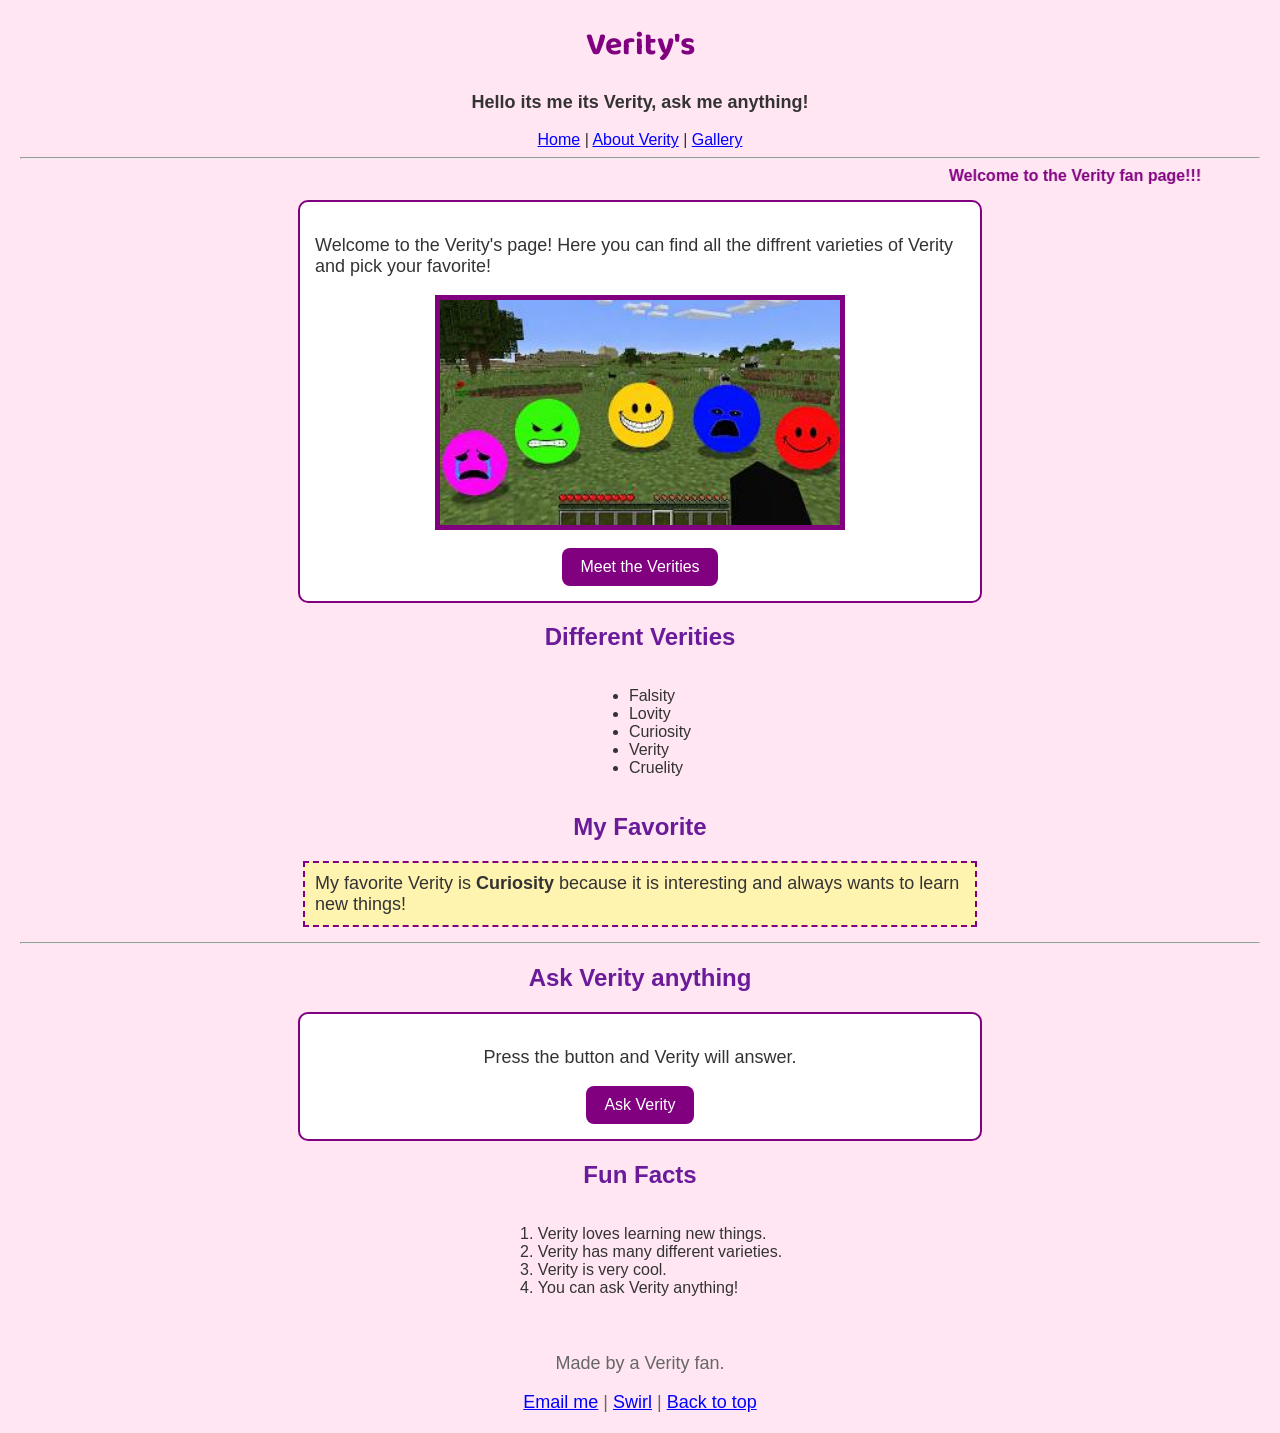
==== index.html @ 494ba943 "Verity fan page for VibeScoop" ====
<html>
<head>
  <title>Verity's Fan Page</title>
  <link rel="icon" href="favicon.svg">
  <link rel="stylesheet" href="style.css">
  <link href="https://fonts.googleapis.com/css2?family=Baloo+2:wght@700&display=swap" rel="stylesheet">
</head>

<body bgcolor="#ffe6f2">

<center>
  <h1>Verity's</h1>
  <p><b>Hello its me its Verity, ask me anything!</b></p>
  <a href="index.html">Home</a> |
  <a href="about.html">About Verity</a> |
  <a href="gallery.html">Gallery</a>
</center>

<hr>

<marquee behavior="alternate" scrollamount="4">
  <font color="purple"><b>Welcome to the Verity fan page!!!</b></font>
</marquee>

<div class="box">
  <p>
    Welcome to the Verity's page! Here you can find all the diffrent
    varieties of Verity and pick your favorite!
  </p>
  <center>
    <img src="family.jpg" alt="picture of verity's family" width="400" border="3">
    <br><br>
    <a class="btn" href="about.html">Meet the Verities</a>
  </center>
</div>

<h2>Different Verities</h2>
<ul style="text-align: left; display: inline-block;">
  <li>Falsity
  <li>Lovity
  <li>Curiosity
  <li>Verity
  <li>Cruelity
</ul>

<h2>My Favorite</h2>
<p class="favorite">
  My favorite Verity is <b>Curiosity</b> because it is interesting and always
  wants to learn new things!
</p>

<hr>

<h2>Ask Verity anything</h2>
<div class="box" style="text-align: center;">
  <p id="answer">Press the button and Verity will answer.</p>
  <button onclick="askVerity()">Ask Verity</button>
</div>

<h2>Fun Facts</h2>
<ol style="text-align: left; display: inline-block;">
  <li>Verity loves learning new things.</li>
  <li>Verity has many different varieties.</li>
  <li>Verity is very cool.</li>
  <li>You can ask Verity anything!</li>
</ol>

<footer>
  <p>Made by a Verity fan.</p>
  <p>
    <a href="mailto:verity@example.com">Email me</a> |
    <a href="https://swirl.hackclub.com" target="_blank">Swirl</a> |
    <a href="#top">Back to top</a>
  </p>
</footer>

<script src="script.js"></script>
</body>
</html>
---- style.css ----
/* my styles for the verity page */

body {
  background-color: #ffe6f2;
  font-family: Arial, sans-serif;
  color: #333333;
  text-align: center;
  margin: 20px;
}

h1 {
  color: purple;
}

/* i added h1 again by accident */
h1 {
  font-family: "Baloo 2", Arial, sans-serif;
}

h2 {
  color: #6a1b9a;
}

p {
  font-size: 18px;
}

a {
  color: blue;
}

a:hover {
  color: hotpink;
}

.box {
  background-color: white;
  border: 2px solid purple;
  border-radius: 10px;
  padding: 15px;
  margin: 15px auto;
  max-width: 650px;
  text-align: left;
}

.favorite {
  background-color: #fff3b0;
  padding: 10px;
  border: 2px dashed purple;
  max-width: 650px;
  margin: 15px auto;
  text-align: left;
}

/* the 3 story paragraphs all look diffrent */
.story1 {
  background-color: #e8d8ff;
  padding: 12px;
  border-left: 6px solid purple;
  text-align: left;
  max-width: 650px;
  margin: 12px auto;
}

.story2 {
  background-color: #fff6cc;
  padding: 12px;
  border: 2px dotted purple;
  font-style: italic;
  text-align: left;
  max-width: 650px;
  margin: 12px auto;
}

.story3 {
  background-color: #ffd6e8;
  padding: 12px;
  font-weight: bold;
  text-align: left;
  max-width: 650px;
  margin: 12px auto;
}

table {
  margin: 0 auto;
  border-collapse: collapse;
  background-color: white;
}

th {
  background-color: purple;
  color: white;
}

td,
th {
  border: 1px solid purple;
  padding: 8px;
}

tr:hover {
  background-color: #f3e6ff;
}

img {
  border: 5px solid purple;
  max-width: 90%;
}

button {
  background-color: purple;
  color: white;
  border: none;
  padding: 10px 18px;
  border-radius: 8px;
  font-size: 16px;
  cursor: pointer;
}

button:hover {
  background-color: hotpink;
}

.btn {
  background-color: purple;
  color: white;
  padding: 10px 18px;
  border-radius: 8px;
  text-decoration: none;
  display: inline-block;
}

.btn:hover {
  background-color: hotpink;
  color: white;
}

footer {
  margin-top: 40px;
  font-size: 14px;
  color: #666666;
}

.big404 {
  font-size: 90px;
  color: hotpink;
  font-weight: bold;
}

/* small screens */
@media (max-width: 700px) {
  h1 {
    font-size: 32px;
  }

  .box,
  .favorite,
  .story1,
  .story2,
  .story3 {
    width: 90%;
  }
}
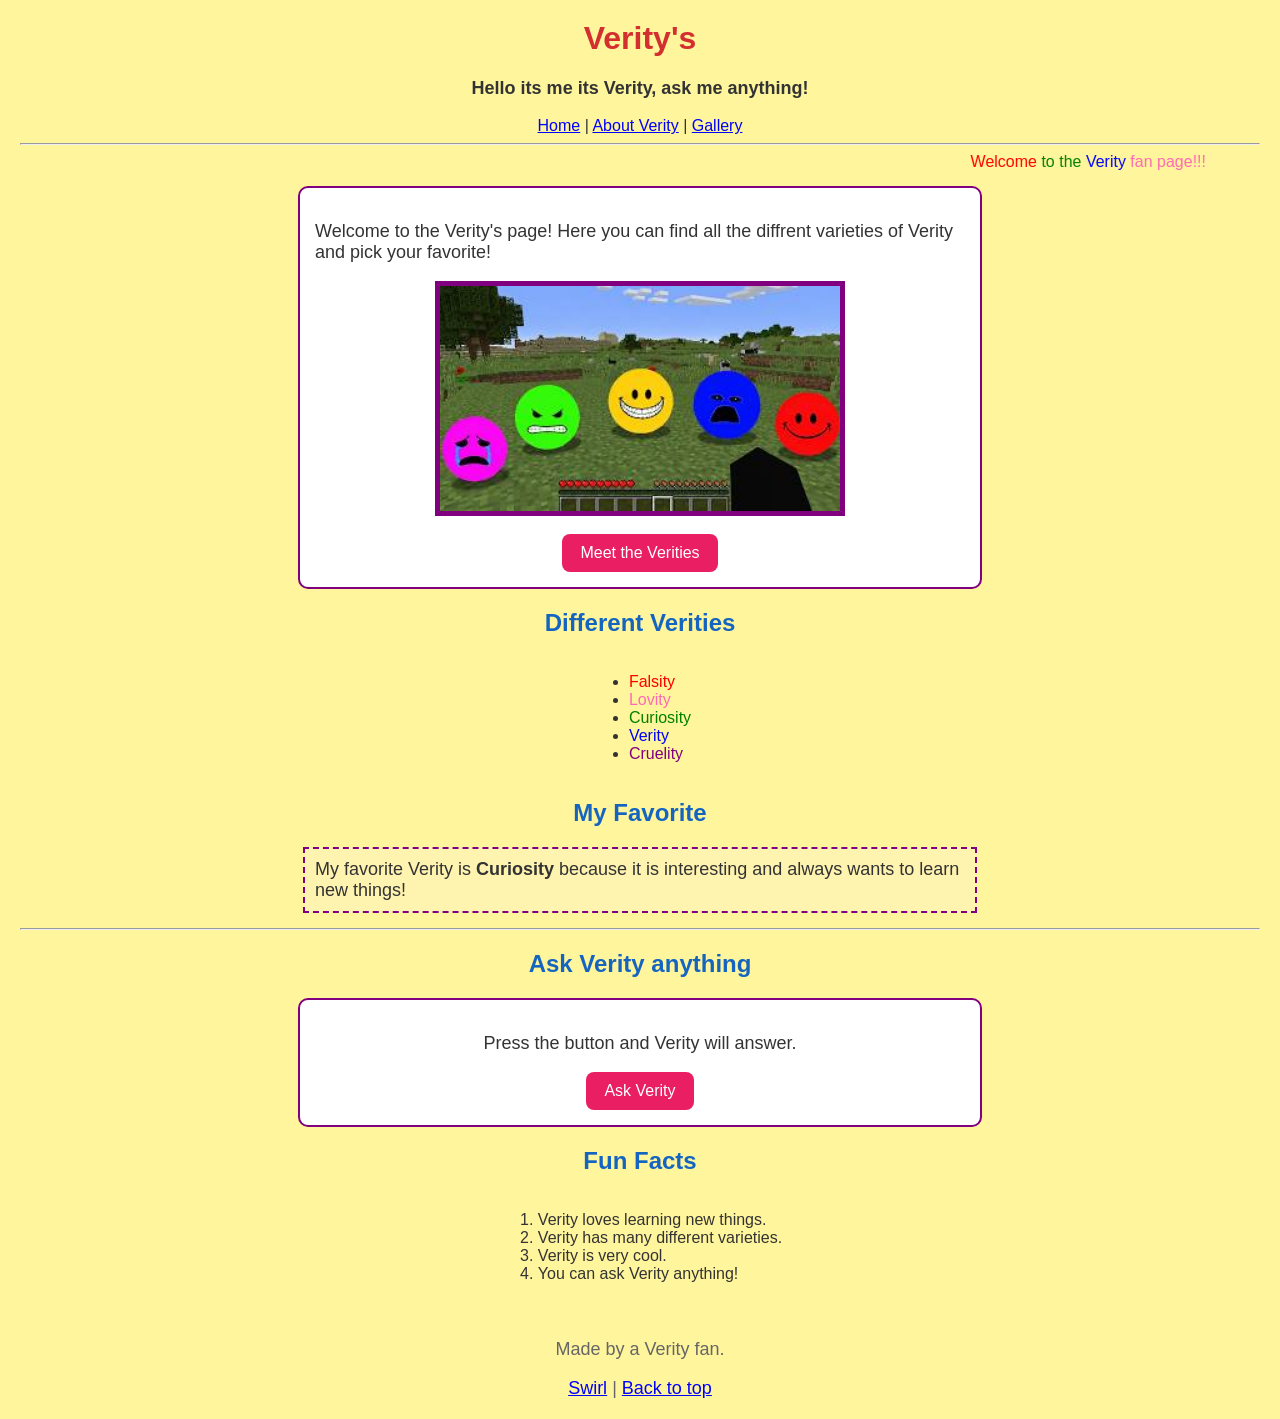
==== commit 4e6d98f4: "Yellow rainbow theme, remove email and extra footer links, simplify copy" ====
--- a/index.html
+++ b/index.html
@@ -3,10 +3,9 @@
   <title>Verity's Fan Page</title>
   <link rel="icon" href="favicon.svg">
   <link rel="stylesheet" href="style.css">
-  <link href="https://fonts.googleapis.com/css2?family=Baloo+2:wght@700&display=swap" rel="stylesheet">
 </head>
 
-<body bgcolor="#ffe6f2">
+<body bgcolor="#fff59d">
 
 <center>
   <h1>Verity's</h1>
@@ -19,7 +18,10 @@
 <hr>
 
 <marquee behavior="alternate" scrollamount="4">
-  <font color="purple"><b>Welcome to the Verity fan page!!!</b></font>
+  <font color="red">Welcome</font>
+  <font color="green">to the</font>
+  <font color="blue">Verity</font>
+  <font color="hotpink">fan page!!!</font>
 </marquee>
 
 <div class="box">
@@ -36,11 +38,11 @@
 
 <h2>Different Verities</h2>
 <ul style="text-align: left; display: inline-block;">
-  <li>Falsity
-  <li>Lovity
-  <li>Curiosity
-  <li>Verity
-  <li>Cruelity
+  <li><font color="red">Falsity</font>
+  <li><font color="hotpink">Lovity</font>
+  <li><font color="green">Curiosity</font>
+  <li><font color="blue">Verity</font>
+  <li><font color="purple">Cruelity</font>
 </ul>
 
 <h2>My Favorite</h2>
@@ -68,7 +70,6 @@
 <footer>
   <p>Made by a Verity fan.</p>
   <p>
-    <a href="mailto:verity@example.com">Email me</a> |
     <a href="https://swirl.hackclub.com" target="_blank">Swirl</a> |
     <a href="#top">Back to top</a>
   </p>
--- a/style.css
+++ b/style.css
@@ -1,7 +1,7 @@
 /* my styles for the verity page */
 
 body {
-  background-color: #ffe6f2;
+  background-color: #fff59d;
   font-family: Arial, sans-serif;
   color: #333333;
   text-align: center;
@@ -9,16 +9,16 @@
 }
 
 h1 {
-  color: purple;
+  color: #d32f2f;
 }
 
 /* i added h1 again by accident */
 h1 {
-  font-family: "Baloo 2", Arial, sans-serif;
+  font-family: Arial, sans-serif;
 }
 
 h2 {
-  color: #6a1b9a;
+  color: #1565c0;
 }
 
 p {
@@ -54,18 +54,18 @@
 
 /* the 3 story paragraphs all look diffrent */
 .story1 {
-  background-color: #e8d8ff;
+  background-color: #ffcdd2;
   padding: 12px;
-  border-left: 6px solid purple;
+  border-left: 6px solid red;
   text-align: left;
   max-width: 650px;
   margin: 12px auto;
 }
 
 .story2 {
-  background-color: #fff6cc;
+  background-color: #c8e6c9;
   padding: 12px;
-  border: 2px dotted purple;
+  border: 2px dotted green;
   font-style: italic;
   text-align: left;
   max-width: 650px;
@@ -73,7 +73,7 @@
 }
 
 .story3 {
-  background-color: #ffd6e8;
+  background-color: #f8bbd0;
   padding: 12px;
   font-weight: bold;
   text-align: left;
@@ -99,7 +99,7 @@
 }
 
 tr:hover {
-  background-color: #f3e6ff;
+  background-color: #fff9c4;
 }
 
 img {
@@ -108,7 +108,7 @@
 }
 
 button {
-  background-color: purple;
+  background-color: #e91e63;
   color: white;
   border: none;
   padding: 10px 18px;
@@ -118,11 +118,11 @@
 }
 
 button:hover {
-  background-color: hotpink;
+  background-color: red;
 }
 
 .btn {
-  background-color: purple;
+  background-color: #e91e63;
   color: white;
   padding: 10px 18px;
   border-radius: 8px;
@@ -131,7 +131,7 @@
 }
 
 .btn:hover {
-  background-color: hotpink;
+  background-color: red;
   color: white;
 }
 
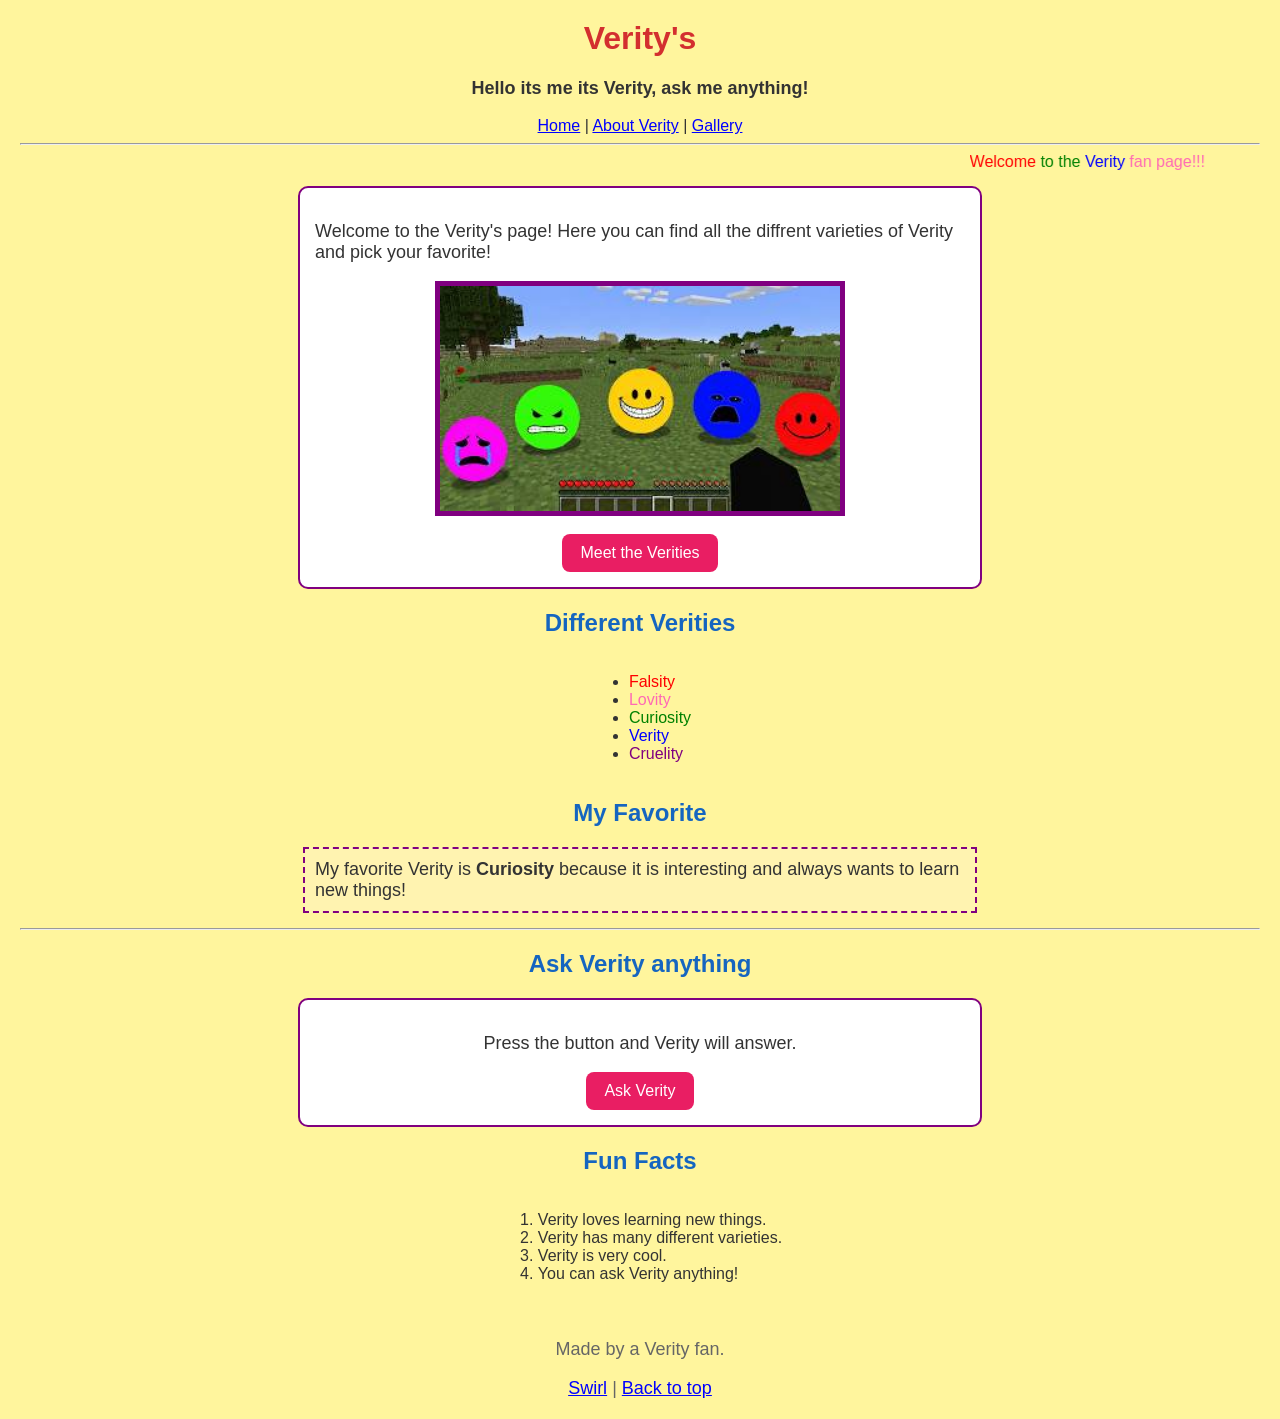
==== commit 74955d48: "Bust cached stylesheet" ====
--- a/index.html
+++ b/index.html
@@ -2,7 +2,7 @@
 <head>
   <title>Verity's Fan Page</title>
   <link rel="icon" href="favicon.svg">
-  <link rel="stylesheet" href="style.css">
+  <link rel="stylesheet" href="style.css?v=2">
 </head>
 
 <body bgcolor="#fff59d">
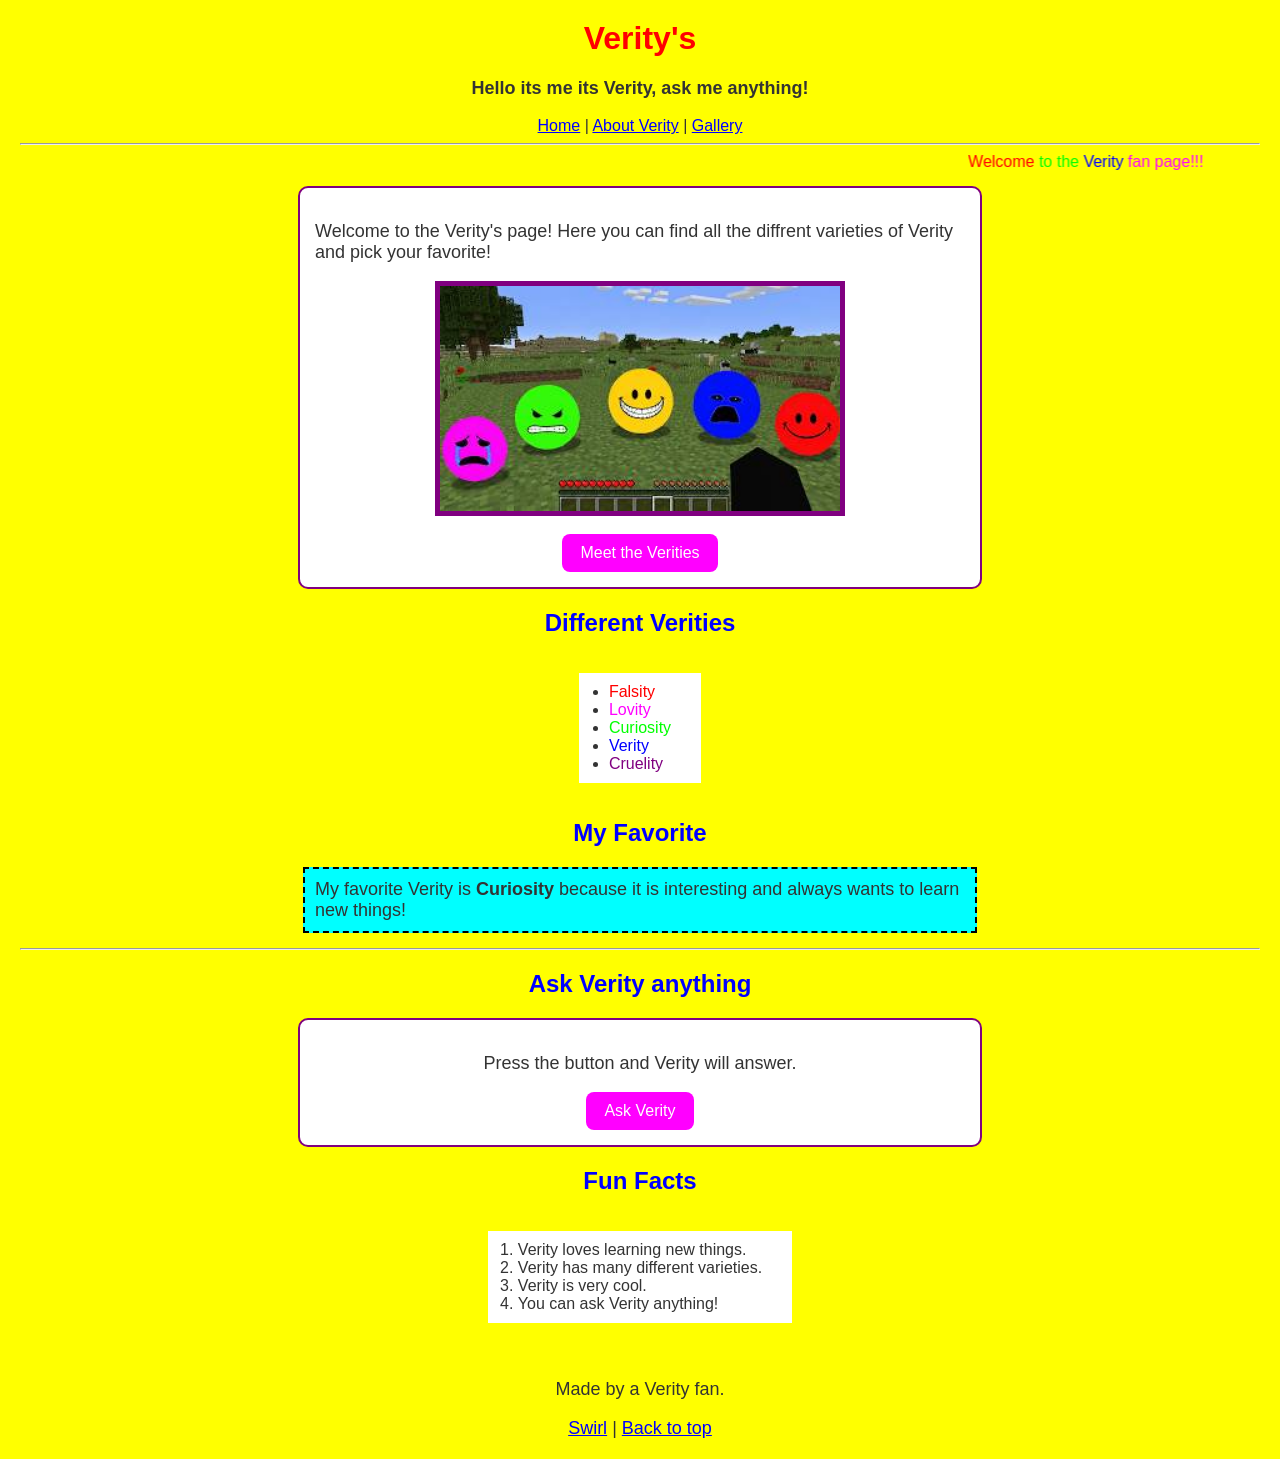
==== commit 7f8a3f2d: "Full 2007 theme: pure yellow, pure red green blue magenta" ====
--- a/index.html
+++ b/index.html
@@ -2,10 +2,10 @@
 <head>
   <title>Verity's Fan Page</title>
   <link rel="icon" href="favicon.svg">
-  <link rel="stylesheet" href="style.css?v=2">
+  <link rel="stylesheet" href="style.css?v=3">
 </head>
 
-<body bgcolor="#fff59d">
+<body bgcolor="#ffff00">
 
 <center>
   <h1>Verity's</h1>
@@ -19,9 +19,9 @@
 
 <marquee behavior="alternate" scrollamount="4">
   <font color="red">Welcome</font>
-  <font color="green">to the</font>
+  <font color="lime">to the</font>
   <font color="blue">Verity</font>
-  <font color="hotpink">fan page!!!</font>
+  <font color="magenta">fan page!!!</font>
 </marquee>
 
 <div class="box">
@@ -37,10 +37,10 @@
 </div>
 
 <h2>Different Verities</h2>
-<ul style="text-align: left; display: inline-block;">
+<ul style="text-align: left; display: inline-block; background-color: white; padding: 10px 30px;">
   <li><font color="red">Falsity</font>
-  <li><font color="hotpink">Lovity</font>
-  <li><font color="green">Curiosity</font>
+  <li><font color="magenta">Lovity</font>
+  <li><font color="lime">Curiosity</font>
   <li><font color="blue">Verity</font>
   <li><font color="purple">Cruelity</font>
 </ul>
@@ -60,7 +60,7 @@
 </div>
 
 <h2>Fun Facts</h2>
-<ol style="text-align: left; display: inline-block;">
+<ol style="text-align: left; display: inline-block; background-color: white; padding: 10px 30px;">
   <li>Verity loves learning new things.</li>
   <li>Verity has many different varieties.</li>
   <li>Verity is very cool.</li>
--- a/style.css
+++ b/style.css
@@ -1,7 +1,7 @@
 /* my styles for the verity page */
 
 body {
-  background-color: #fff59d;
+  background-color: #ffff00;
   font-family: Arial, sans-serif;
   color: #333333;
   text-align: center;
@@ -9,7 +9,7 @@
 }
 
 h1 {
-  color: #d32f2f;
+  color: #ff0000;
 }
 
 /* i added h1 again by accident */
@@ -18,7 +18,7 @@
 }
 
 h2 {
-  color: #1565c0;
+  color: #0000ff;
 }
 
 p {
@@ -30,7 +30,7 @@
 }
 
 a:hover {
-  color: hotpink;
+  color: #ff00ff;
 }
 
 .box {
@@ -44,9 +44,9 @@
 }
 
 .favorite {
-  background-color: #fff3b0;
+  background-color: #00ffff;
   padding: 10px;
-  border: 2px dashed purple;
+  border: 2px dashed black;
   max-width: 650px;
   margin: 15px auto;
   text-align: left;
@@ -54,18 +54,20 @@
 
 /* the 3 story paragraphs all look diffrent */
 .story1 {
-  background-color: #ffcdd2;
+  background-color: #ff0000;
+  color: white;
   padding: 12px;
-  border-left: 6px solid red;
+  border-left: 6px solid black;
   text-align: left;
   max-width: 650px;
   margin: 12px auto;
 }
 
 .story2 {
-  background-color: #c8e6c9;
+  background-color: #00ff00;
+  color: black;
   padding: 12px;
-  border: 2px dotted green;
+  border: 2px dotted black;
   font-style: italic;
   text-align: left;
   max-width: 650px;
@@ -73,7 +75,8 @@
 }
 
 .story3 {
-  background-color: #f8bbd0;
+  background-color: #ff00ff;
+  color: white;
   padding: 12px;
   font-weight: bold;
   text-align: left;
@@ -99,7 +102,7 @@
 }
 
 tr:hover {
-  background-color: #fff9c4;
+  background-color: #00ffff;
 }
 
 img {
@@ -108,7 +111,7 @@
 }
 
 button {
-  background-color: #e91e63;
+  background-color: #ff00ff;
   color: white;
   border: none;
   padding: 10px 18px;
@@ -118,11 +121,11 @@
 }
 
 button:hover {
-  background-color: red;
+  background-color: #ff0000;
 }
 
 .btn {
-  background-color: #e91e63;
+  background-color: #ff00ff;
   color: white;
   padding: 10px 18px;
   border-radius: 8px;
@@ -131,19 +134,19 @@
 }
 
 .btn:hover {
-  background-color: red;
+  background-color: #ff0000;
   color: white;
 }
 
 footer {
   margin-top: 40px;
   font-size: 14px;
-  color: #666666;
+  color: #333333;
 }
 
 .big404 {
   font-size: 90px;
-  color: hotpink;
+  color: #ff00ff;
   font-weight: bold;
 }
 
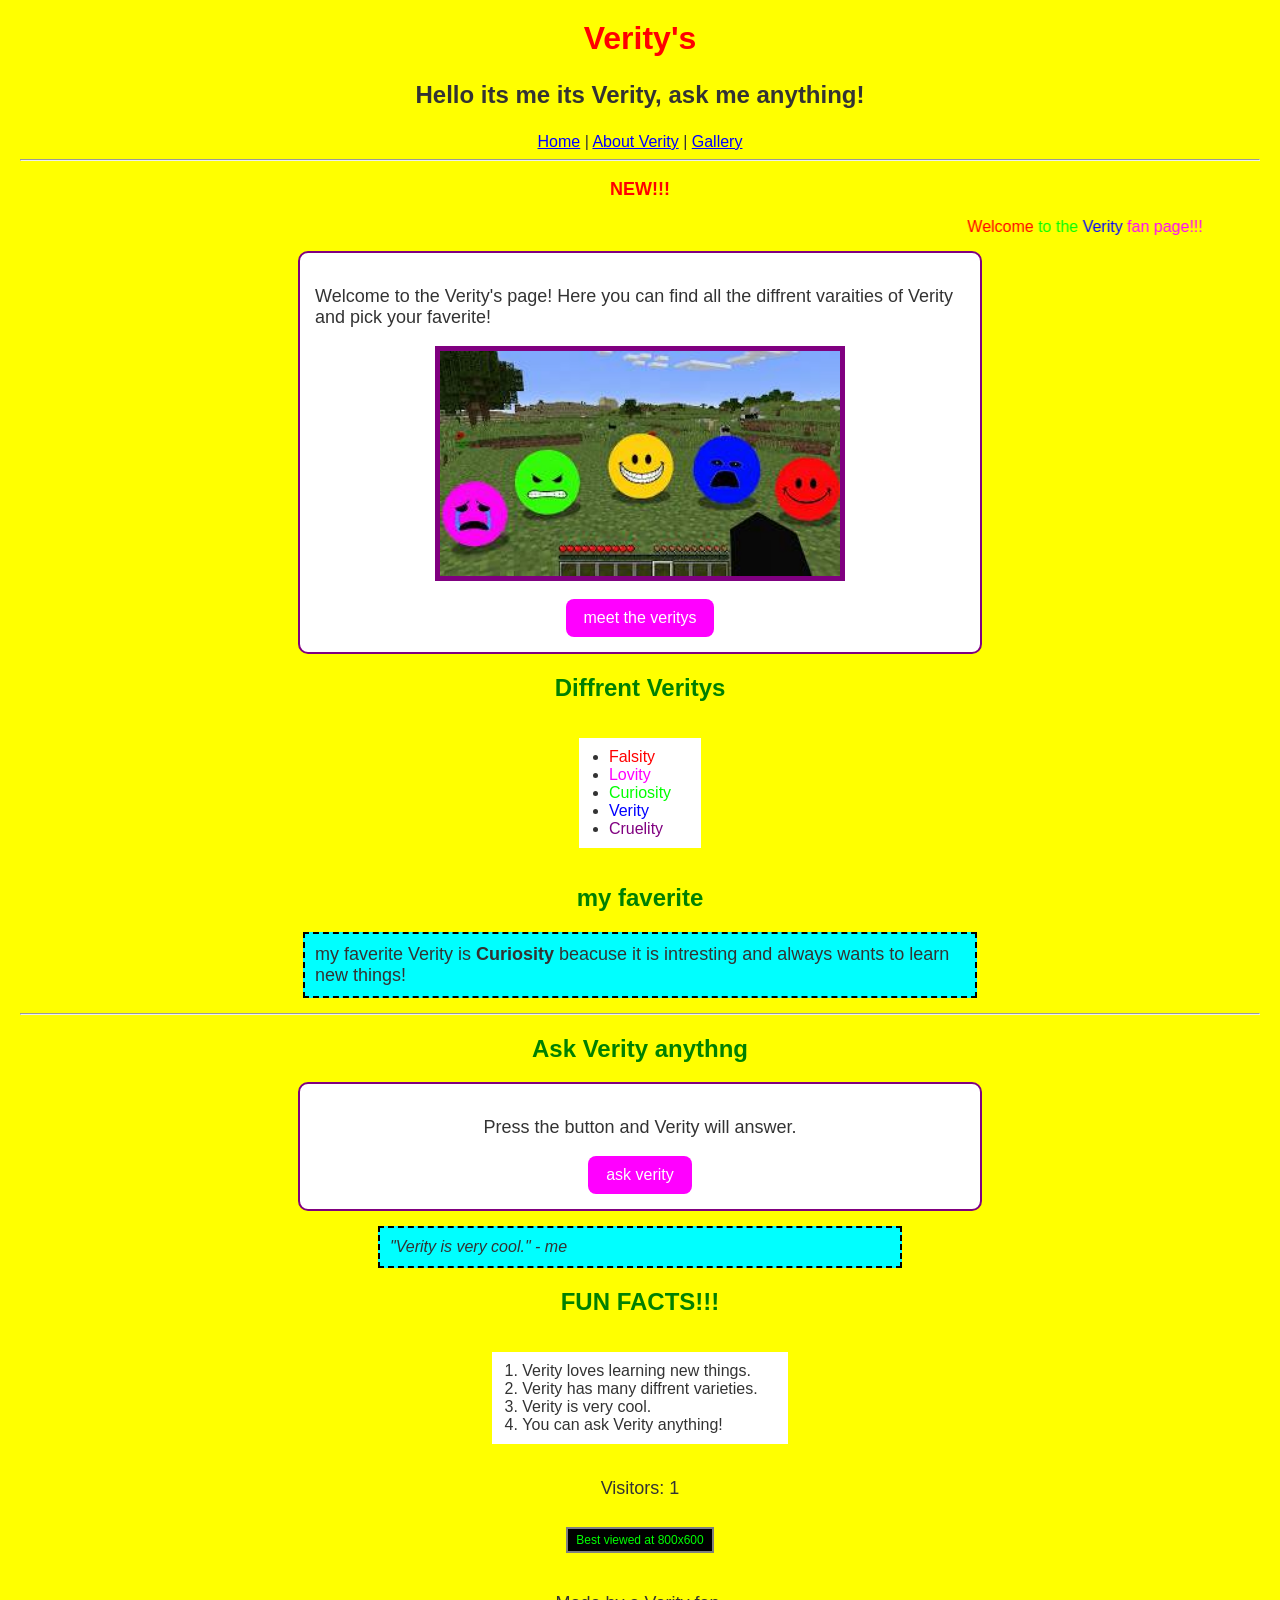
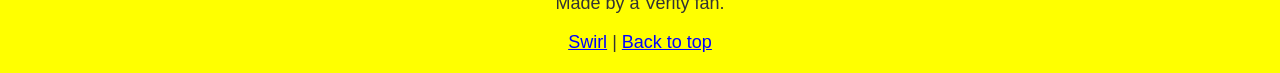
==== commit ee555baf: "Add beginner typos, messy layout, blink, hit counter and badge" ====
--- a/index.html
+++ b/index.html
@@ -1,21 +1,27 @@
+<!-- my faverite page -->
 <html>
 <head>
   <title>Verity's Fan Page</title>
   <link rel="icon" href="favicon.svg">
-  <link rel="stylesheet" href="style.css?v=3">
+  <link rel="stylesheet" href="style.css?v=4">
+  <style>
+     h2 { color: green; }
+     .big { font-size: 24px; }
+  </style>
 </head>
 
 <body bgcolor="#ffff00">
-
 <center>
-  <h1>Verity's</h1>
-  <p><b>Hello its me its Verity, ask me anything!</b></p>
+    <h1>Verity's</h1>
+  <p class="big"><b>Hello its me its Verity, ask me anything!</b></p>
   <a href="index.html">Home</a> |
-  <a href="about.html">About Verity</a> |
+   <a href="about.html">About Verity</a> |
   <a href="gallery.html">Gallery</a>
 </center>
 
 <hr>
+
+<p><span class="blink"><font color="red">NEW!!!</font></span></p>
 
 <marquee behavior="alternate" scrollamount="4">
   <font color="red">Welcome</font>
@@ -27,16 +33,16 @@
 <div class="box">
   <p>
     Welcome to the Verity's page! Here you can find all the diffrent
-    varieties of Verity and pick your favorite!
+    varaities of Verity and pick your faverite!
   </p>
   <center>
-    <img src="family.jpg" alt="picture of verity's family" width="400" border="3">
+  <img src="family.jpg" alt="picture of verity's family" width="400" border="3">
     <br><br>
-    <a class="btn" href="about.html">Meet the Verities</a>
+  <a class="btn" href="about.html">meet the veritys</a>
   </center>
 </div>
 
-<h2>Different Verities</h2>
+<h2>Diffrent Veritys</h2>
 <ul style="text-align: left; display: inline-block; background-color: white; padding: 10px 30px;">
   <li><font color="red">Falsity</font>
   <li><font color="magenta">Lovity</font>
@@ -45,27 +51,35 @@
   <li><font color="purple">Cruelity</font>
 </ul>
 
-<h2>My Favorite</h2>
+<h2>my faverite</h2>
 <p class="favorite">
-  My favorite Verity is <b>Curiosity</b> because it is interesting and always
+  my faverite Verity is <b>Curiosity</b> beacuse it is intresting and always
   wants to learn new things!
 </p>
 
 <hr>
 
-<h2>Ask Verity anything</h2>
+<h2>Ask Verity anythng</h2>
 <div class="box" style="text-align: center;">
   <p id="answer">Press the button and Verity will answer.</p>
-  <button onclick="askVerity()">Ask Verity</button>
+  <button onclick="askVerity()">ask verity</button>
 </div>
 
-<h2>Fun Facts</h2>
+<blockquote>"Verity is very cool." - me</blockquote>
+
+<h2>FUN FACTS!!!</h2>
 <ol style="text-align: left; display: inline-block; background-color: white; padding: 10px 30px;">
   <li>Verity loves learning new things.</li>
-  <li>Verity has many different varieties.</li>
+  <li>Verity has many diffrent varieties.</li>
   <li>Verity is very cool.</li>
   <li>You can ask Verity anything!</li>
 </ol>
+
+<p>Visitors: <span id="hits">0</span></p>
+
+<center>
+  <div class="badge">Best viewed at 800x600</div>
+</center>
 
 <footer>
   <p>Made by a Verity fan.</p>
--- a/style.css
+++ b/style.css
@@ -150,6 +150,38 @@
   font-weight: bold;
 }
 
+/* blinking new text */
+.blink {
+  animation: blink 1s step-start infinite;
+  font-weight: bold;
+}
+
+@keyframes blink {
+  50% {
+    opacity: 0;
+  }
+}
+
+.badge {
+  display: inline-block;
+  background-color: black;
+  color: #00ff00;
+  border: 2px solid gray;
+  padding: 4px 8px;
+  font-size: 12px;
+  margin-top: 10px;
+}
+
+blockquote {
+  background-color: #00ffff;
+  border: 2px dashed black;
+  padding: 10px;
+  max-width: 500px;
+  margin: 15px auto;
+  font-style: italic;
+  text-align: left;
+}
+
 /* small screens */
 @media (max-width: 700px) {
   h1 {
